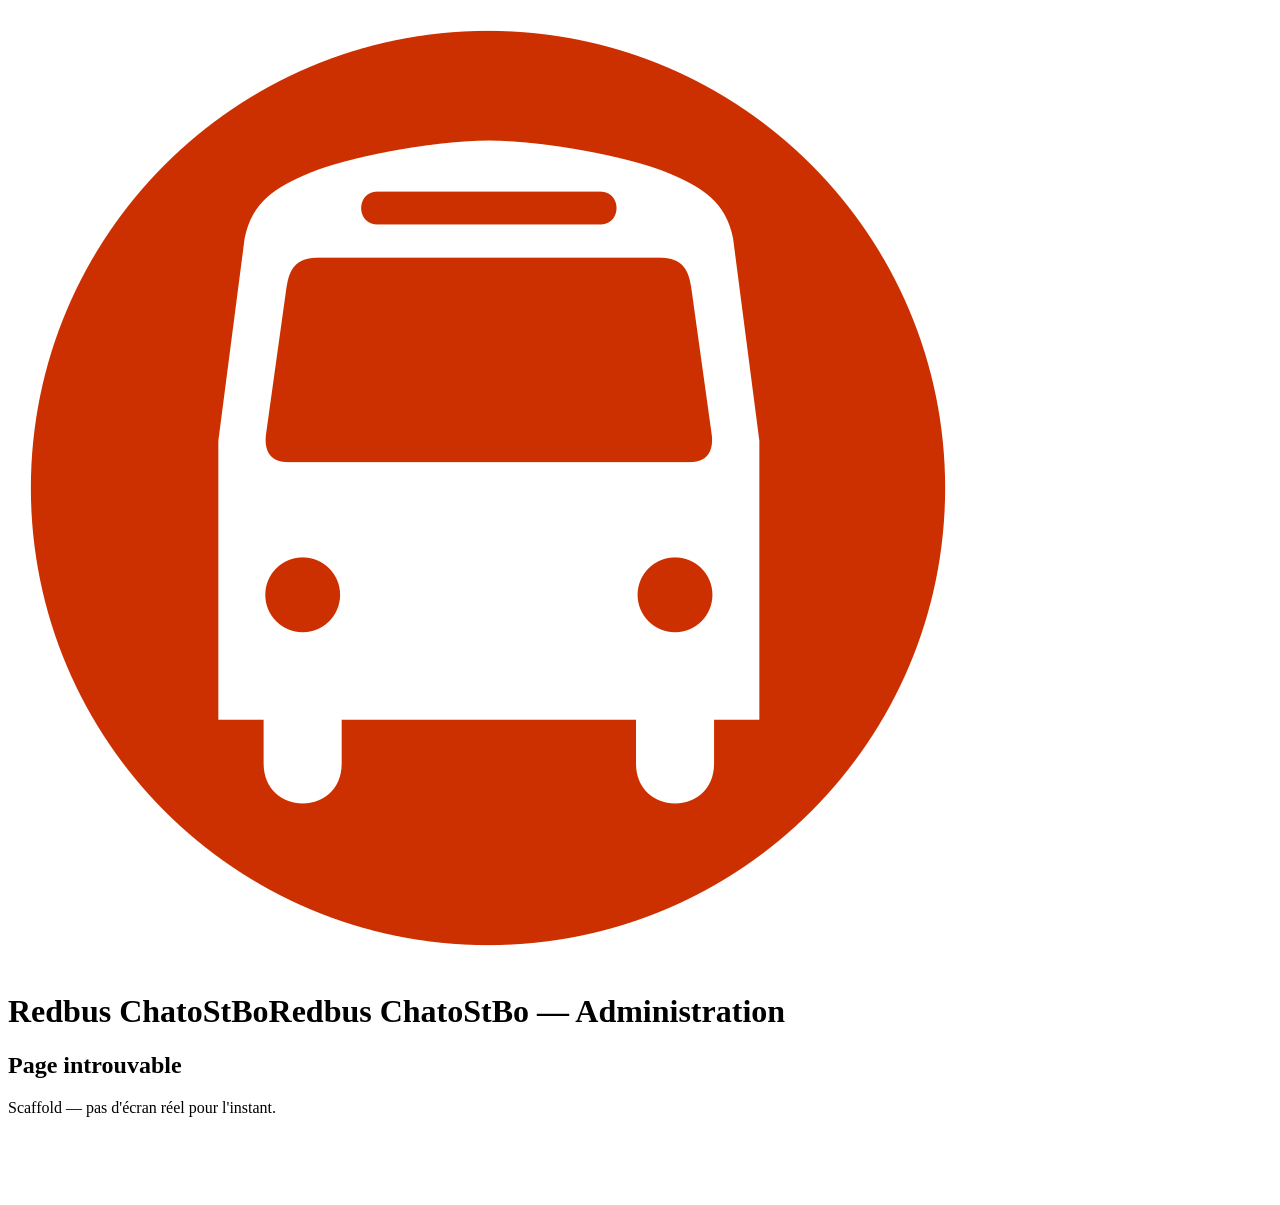
==== admin/index.html @ 2f1d1136 "deploy: busbus@c1aed19" ====
<!DOCTYPE html>
<html lang="fr">
  <head>
    <meta charset="UTF-8" />
    <meta name="viewport" content="width=device-width, initial-scale=1.0, viewport-fit=cover" />
    <meta name="theme-color" content="#c83a13" />
    <link rel="icon" type="image/png" href="/admin/redbus.png" />
    <link rel="apple-touch-icon" href="/admin/redbus.png" />
    <title>Redbus ChatoStBo — Administration</title>
    <script type="module" crossorigin src="/admin/assets/index-Fu90Q3AB.js"></script>
    <link rel="stylesheet" crossorigin href="/admin/assets/index-CekmhHJW.css">
  </head>
  <body class="bg-slate-50 text-slate-900 antialiased">
    <script>
      // Counterpart to scripts/spa-404.html. If the SPA was reached via the
      // gh-pages 404 redirector (/admin/?p=<encoded>&q=<encoded>), reconstruct
      // the original path before React-Router boots. No-op when ?p= is absent.
      (function () {
        var u = new URL(location.href);
        var p = u.searchParams.get('p');
        if (p == null) return;
        var q = u.searchParams.get('q') || '';
        var base = location.pathname.replace(/\/$/, '');
        var rebuilt = base + '/' + p + (q ? '?' + q : '') + location.hash;
        history.replaceState(null, '', rebuilt);
      })();
    </script>
    <div id="root"></div>
  </body>
</html>
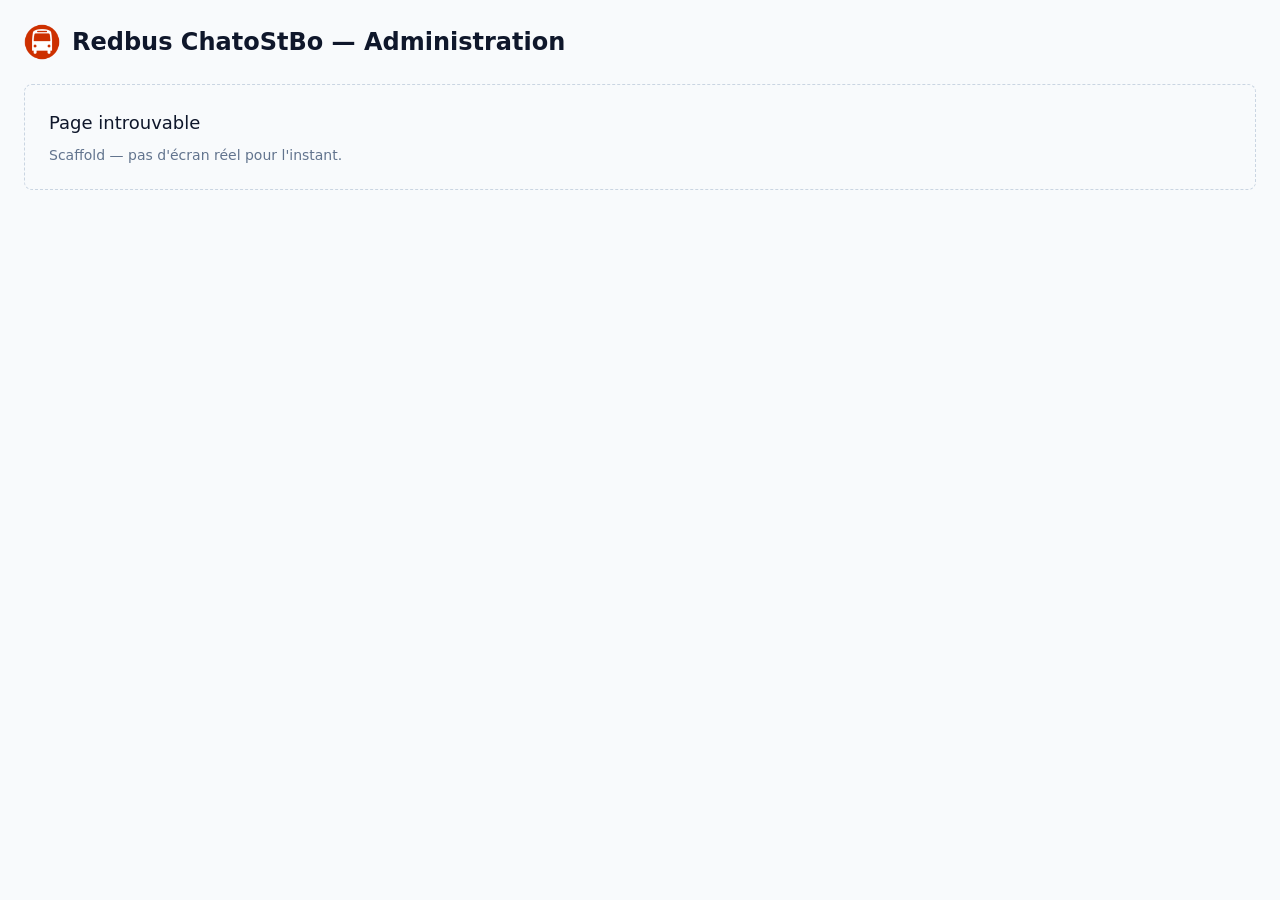
==== commit b4acaef1: "deploy: busbus@777a2ef" ====
--- a/admin/index.html
+++ b/admin/index.html
@@ -7,8 +7,8 @@
     <link rel="icon" type="image/png" href="/admin/redbus.png" />
     <link rel="apple-touch-icon" href="/admin/redbus.png" />
     <title>Redbus ChatoStBo — Administration</title>
-    <script type="module" crossorigin src="/admin/assets/index-Fu90Q3AB.js"></script>
-    <link rel="stylesheet" crossorigin href="/admin/assets/index-CekmhHJW.css">
+    <script type="module" crossorigin src="/admin/assets/index-Cii7lSHE.js"></script>
+    <link rel="stylesheet" crossorigin href="/admin/assets/index-wXU0PCg-.css">
   </head>
   <body class="bg-slate-50 text-slate-900 antialiased">
     <script>
--- a/admin/assets/index-wXU0PCg-.css
+++ b/admin/assets/index-wXU0PCg-.css
@@ -0,0 +1 @@
+/*! tailwindcss v4.2.4 | MIT License | https://tailwindcss.com */@layer properties{@supports (((-webkit-hyphens:none)) and (not (margin-trim:inline))) or ((-moz-orient:inline) and (not (color:rgb(from red r g b)))){*,:before,:after,::backdrop{--tw-space-y-reverse:0;--tw-divide-y-reverse:0;--tw-border-style:solid;--tw-leading:initial;--tw-font-weight:initial;--tw-tracking:initial;--tw-ordinal:initial;--tw-slashed-zero:initial;--tw-numeric-figure:initial;--tw-numeric-spacing:initial;--tw-numeric-fraction:initial;--tw-shadow:0 0 #0000;--tw-shadow-color:initial;--tw-shadow-alpha:100%;--tw-inset-shadow:0 0 #0000;--tw-inset-shadow-color:initial;--tw-inset-shadow-alpha:100%;--tw-ring-color:initial;--tw-ring-shadow:0 0 #0000;--tw-inset-ring-color:initial;--tw-inset-ring-shadow:0 0 #0000;--tw-ring-inset:initial;--tw-ring-offset-width:0px;--tw-ring-offset-color:#fff;--tw-ring-offset-shadow:0 0 #0000;--tw-blur:initial;--tw-brightness:initial;--tw-contrast:initial;--tw-grayscale:initial;--tw-hue-rotate:initial;--tw-invert:initial;--tw-opacity:initial;--tw-saturate:initial;--tw-sepia:initial;--tw-drop-shadow:initial;--tw-drop-shadow-color:initial;--tw-drop-shadow-alpha:100%;--tw-drop-shadow-size:initial}}}@layer theme{:root,:host{--font-sans:ui-sans-serif, system-ui, sans-serif, "Apple Color Emoji", "Segoe UI Emoji", "Segoe UI Symbol", "Noto Color Emoji";--font-mono:ui-monospace, SFMono-Regular, Menlo, Monaco, Consolas, "Liberation Mono", "Courier New", monospace;--color-red-50:oklch(97.1% .013 17.38);--color-red-100:oklch(93.6% .032 17.717);--color-red-200:oklch(88.5% .062 18.334);--color-red-300:oklch(80.8% .114 19.571);--color-red-600:oklch(57.7% .245 27.325);--color-red-700:oklch(50.5% .213 27.518);--color-red-800:oklch(44.4% .177 26.899);--color-red-900:oklch(39.6% .141 25.723);--color-amber-50:oklch(98.7% .022 95.277);--color-amber-100:oklch(96.2% .059 95.617);--color-amber-200:oklch(92.4% .12 95.746);--color-amber-300:oklch(87.9% .169 91.605);--color-amber-400:oklch(82.8% .189 84.429);--color-amber-500:oklch(76.9% .188 70.08);--color-amber-600:oklch(66.6% .179 58.318);--color-amber-700:oklch(55.5% .163 48.998);--color-amber-800:oklch(47.3% .137 46.201);--color-amber-900:oklch(41.4% .112 45.904);--color-green-50:oklch(98.2% .018 155.826);--color-green-300:oklch(87.1% .15 154.449);--color-green-800:oklch(44.8% .119 151.328);--color-emerald-50:oklch(97.9% .021 166.113);--color-emerald-100:oklch(95% .052 163.051);--color-emerald-200:oklch(90.5% .093 164.15);--color-emerald-300:oklch(84.5% .143 164.978);--color-emerald-400:oklch(76.5% .177 163.223);--color-emerald-500:oklch(69.6% .17 162.48);--color-emerald-600:oklch(59.6% .145 163.225);--color-emerald-700:oklch(50.8% .118 165.612);--color-emerald-800:oklch(43.2% .095 166.913);--color-emerald-900:oklch(37.8% .077 168.94);--color-sky-50:oklch(97.7% .013 236.62);--color-sky-100:oklch(95.1% .026 236.824);--color-sky-300:oklch(82.8% .111 230.318);--color-sky-600:oklch(58.8% .158 241.966);--color-sky-700:oklch(50% .134 242.749);--color-sky-800:oklch(44.3% .11 240.79);--color-sky-900:oklch(39.1% .09 240.876);--color-blue-500:oklch(62.3% .214 259.815);--color-blue-600:oklch(54.6% .245 262.881);--color-blue-700:oklch(48.8% .243 264.376);--color-violet-50:oklch(96.9% .016 293.756);--color-violet-100:oklch(94.3% .029 294.588);--color-violet-200:oklch(89.4% .057 293.283);--color-violet-500:oklch(60.6% .25 292.717);--color-violet-800:oklch(43.2% .232 292.759);--color-violet-900:oklch(38% .189 293.745);--color-rose-50:oklch(96.9% .015 12.422);--color-rose-100:oklch(94.1% .03 12.58);--color-rose-200:oklch(89.2% .058 10.001);--color-rose-300:oklch(81% .117 11.638);--color-rose-400:oklch(71.2% .194 13.428);--color-rose-500:oklch(64.5% .246 16.439);--color-rose-600:oklch(58.6% .253 17.585);--color-rose-700:oklch(51.4% .222 16.935);--color-rose-800:oklch(45.5% .188 13.697);--color-rose-900:oklch(41% .159 10.272);--color-slate-50:oklch(98.4% .003 247.858);--color-slate-100:oklch(96.8% .007 247.896);--color-slate-200:oklch(92.9% .013 255.508);--color-slate-300:oklch(86.9% .022 252.894);--color-slate-400:oklch(70.4% .04 256.788);--color-slate-500:oklch(55.4% .046 257.417);--color-slate-600:oklch(44.6% .043 257.281);--color-slate-700:oklch(37.2% .044 257.287);--color-slate-800:oklch(27.9% .041 260.031);--color-slate-900:oklch(20.8% .042 265.755);--color-black:#000;--color-white:#fff;--spacing:.25rem;--container-md:28rem;--container-lg:32rem;--container-2xl:42rem;--container-3xl:48rem;--container-4xl:56rem;--container-5xl:64rem;--container-7xl:80rem;--text-xs:.75rem;--text-xs--line-height:calc(1 / .75);--text-sm:.875rem;--text-sm--line-height:calc(1.25 / .875);--text-base:1rem;--text-base--line-height: 1.5 ;--text-lg:1.125rem;--text-lg--line-height:calc(1.75 / 1.125);--text-xl:1.25rem;--text-xl--line-height:calc(1.75 / 1.25);--text-2xl:1.5rem;--text-2xl--line-height:calc(2 / 1.5);--font-weight-normal:400;--font-weight-medium:500;--font-weight-semibold:600;--tracking-tight:-.025em;--tracking-normal:0em;--tracking-wide:.025em;--tracking-wider:.05em;--leading-tight:1.25;--radius-sm:.25rem;--radius-md:.375rem;--radius-lg:.5rem;--radius-xl:.75rem;--radius-2xl:1rem;--default-transition-duration:.15s;--default-transition-timing-function:cubic-bezier(.4, 0, .2, 1);--default-font-family:var(--font-sans);--default-mono-font-family:var(--font-mono)}}@layer base{*,:after,:before,::backdrop{box-sizing:border-box;border:0 solid;margin:0;padding:0}::file-selector-button{box-sizing:border-box;border:0 solid;margin:0;padding:0}html,:host{-webkit-text-size-adjust:100%;-moz-tab-size:4;tab-size:4;line-height:1.5;font-family:var(--default-font-family,ui-sans-serif, system-ui, sans-serif, "Apple Color Emoji", "Segoe UI Emoji", "Segoe UI Symbol", "Noto Color Emoji");font-feature-settings:var(--default-font-feature-settings,normal);font-variation-settings:var(--default-font-variation-settings,normal);-webkit-tap-highlight-color:transparent}hr{height:0;color:inherit;border-top-width:1px}abbr:where([title]){-webkit-text-decoration:underline dotted;text-decoration:underline dotted}h1,h2,h3,h4,h5,h6{font-size:inherit;font-weight:inherit}a{color:inherit;-webkit-text-decoration:inherit;text-decoration:inherit}b,strong{font-weight:bolder}code,kbd,samp,pre{font-family:var(--default-mono-font-family,ui-monospace, SFMono-Regular, Menlo, Monaco, Consolas, "Liberation Mono", "Courier New", monospace);font-feature-settings:var(--default-mono-font-feature-settings,normal);font-variation-settings:var(--default-mono-font-variation-settings,normal);font-size:1em}small{font-size:80%}sub,sup{vertical-align:baseline;font-size:75%;line-height:0;position:relative}sub{bottom:-.25em}sup{top:-.5em}table{text-indent:0;border-color:inherit;border-collapse:collapse}:-moz-focusring{outline:auto}progress{vertical-align:baseline}summary{display:list-item}ol,ul,menu{list-style:none}img,svg,video,canvas,audio,iframe,embed,object{vertical-align:middle;display:block}img,video{max-width:100%;height:auto}button,input,select,optgroup,textarea{font:inherit;font-feature-settings:inherit;font-variation-settings:inherit;letter-spacing:inherit;color:inherit;opacity:1;background-color:#0000;border-radius:0}::file-selector-button{font:inherit;font-feature-settings:inherit;font-variation-settings:inherit;letter-spacing:inherit;color:inherit;opacity:1;background-color:#0000;border-radius:0}:where(select:is([multiple],[size])) optgroup{font-weight:bolder}:where(select:is([multiple],[size])) optgroup option{padding-inline-start:20px}::file-selector-button{margin-inline-end:4px}::placeholder{opacity:1}@supports (not ((-webkit-appearance:-apple-pay-button))) or (contain-intrinsic-size:1px){::placeholder{color:currentColor}@supports (color:color-mix(in lab,red,red)){::placeholder{color:color-mix(in oklab,currentcolor 50%,transparent)}}}textarea{resize:vertical}::-webkit-search-decoration{-webkit-appearance:none}::-webkit-date-and-time-value{min-height:1lh;text-align:inherit}::-webkit-datetime-edit{display:inline-flex}::-webkit-datetime-edit-fields-wrapper{padding:0}::-webkit-datetime-edit{padding-block:0}::-webkit-datetime-edit-year-field{padding-block:0}::-webkit-datetime-edit-month-field{padding-block:0}::-webkit-datetime-edit-day-field{padding-block:0}::-webkit-datetime-edit-hour-field{padding-block:0}::-webkit-datetime-edit-minute-field{padding-block:0}::-webkit-datetime-edit-second-field{padding-block:0}::-webkit-datetime-edit-millisecond-field{padding-block:0}::-webkit-datetime-edit-meridiem-field{padding-block:0}::-webkit-calendar-picker-indicator{line-height:1}:-moz-ui-invalid{box-shadow:none}button,input:where([type=button],[type=reset],[type=submit]){-webkit-appearance:button;-moz-appearance:button;appearance:button}::file-selector-button{-webkit-appearance:button;-moz-appearance:button;appearance:button}::-webkit-inner-spin-button{height:auto}::-webkit-outer-spin-button{height:auto}[hidden]:where(:not([hidden=until-found])){display:none!important}}@layer components;@layer utilities{.pointer-events-none{pointer-events:none}.visible{visibility:visible}.absolute{position:absolute}.fixed{position:fixed}.relative{position:relative}.static{position:static}.sticky{position:sticky}.inset-0{inset:calc(var(--spacing) * 0)}.start{inset-inline-start:var(--spacing)}.end{inset-inline-end:var(--spacing)}.top-0{top:calc(var(--spacing) * 0)}.top-\[3\.25rem\]{top:3.25rem}.top-\[5\.5rem\]{top:5.5rem}.top-full{top:100%}.left-0{left:calc(var(--spacing) * 0)}.z-10{z-index:10}.z-20{z-index:20}.z-30{z-index:30}.z-40{z-index:40}.z-50{z-index:50}.col-span-2{grid-column:span 2/span 2}.-mx-1{margin-inline:calc(var(--spacing) * -1)}.-mx-4{margin-inline:calc(var(--spacing) * -4)}.mx-2{margin-inline:calc(var(--spacing) * 2)}.mx-auto{margin-inline:auto}.ms-auto{margin-inline-start:auto}.-mt-4{margin-top:calc(var(--spacing) * -4)}.mt-0\.5{margin-top:calc(var(--spacing) * .5)}.mt-1{margin-top:calc(var(--spacing) * 1)}.mt-2{margin-top:calc(var(--spacing) * 2)}.mt-3{margin-top:calc(var(--spacing) * 3)}.mt-4{margin-top:calc(var(--spacing) * 4)}.mt-5{margin-top:calc(var(--spacing) * 5)}.mt-6{margin-top:calc(var(--spacing) * 6)}.mr-2{margin-right:calc(var(--spacing) * 2)}.mr-auto{margin-right:auto}.-mb-px{margin-bottom:-1px}.mb-1{margin-bottom:calc(var(--spacing) * 1)}.mb-2{margin-bottom:calc(var(--spacing) * 2)}.mb-3{margin-bottom:calc(var(--spacing) * 3)}.mb-4{margin-bottom:calc(var(--spacing) * 4)}.ml-1{margin-left:calc(var(--spacing) * 1)}.ml-2{margin-left:calc(var(--spacing) * 2)}.ml-4{margin-left:calc(var(--spacing) * 4)}.ml-auto{margin-left:auto}.line-clamp-2{-webkit-line-clamp:2;-webkit-box-orient:vertical;display:-webkit-box;overflow:hidden}.block{display:block}.flex{display:flex}.grid{display:grid}.hidden{display:none}.inline{display:inline}.inline-block{display:inline-block}.inline-flex{display:inline-flex}.table{display:table}.h-3\.5{height:calc(var(--spacing) * 3.5)}.h-4{height:calc(var(--spacing) * 4)}.h-7{height:calc(var(--spacing) * 7)}.h-8{height:calc(var(--spacing) * 8)}.h-11{height:calc(var(--spacing) * 11)}.h-full{height:100%}.h-px{height:1px}.max-h-48{max-height:calc(var(--spacing) * 48)}.max-h-64{max-height:calc(var(--spacing) * 64)}.max-h-\[92vh\]{max-height:92vh}.min-h-8{min-height:calc(var(--spacing) * 8)}.min-h-9{min-height:calc(var(--spacing) * 9)}.min-h-11{min-height:calc(var(--spacing) * 11)}.min-h-\[36px\]{min-height:36px}.min-h-\[40px\]{min-height:40px}.min-h-\[44px\]{min-height:44px}.min-h-\[72px\]{min-height:72px}.min-h-\[calc\(100vh-2rem\)\]{min-height:calc(100vh - 2rem)}.min-h-screen{min-height:100vh}.w-3\.5{width:calc(var(--spacing) * 3.5)}.w-4{width:calc(var(--spacing) * 4)}.w-7{width:calc(var(--spacing) * 7)}.w-8{width:calc(var(--spacing) * 8)}.w-20{width:calc(var(--spacing) * 20)}.w-24{width:calc(var(--spacing) * 24)}.w-28{width:calc(var(--spacing) * 28)}.w-40{width:calc(var(--spacing) * 40)}.w-full{width:100%}.max-w-2xl{max-width:var(--container-2xl)}.max-w-3xl{max-width:var(--container-3xl)}.max-w-4xl{max-width:var(--container-4xl)}.max-w-7xl{max-width:var(--container-7xl)}.max-w-full{max-width:100%}.max-w-lg{max-width:var(--container-lg)}.max-w-md{max-width:var(--container-md)}.max-w-none{max-width:none}.min-w-0{min-width:calc(var(--spacing) * 0)}.min-w-5{min-width:calc(var(--spacing) * 5)}.min-w-7{min-width:calc(var(--spacing) * 7)}.min-w-40{min-width:calc(var(--spacing) * 40)}.min-w-\[10rem\]{min-width:10rem}.min-w-full{min-width:100%}.flex-1{flex:1}.shrink-0{flex-shrink:0}.basis-full{flex-basis:100%}.table-fixed{table-layout:fixed}.border-collapse{border-collapse:collapse}.cursor-default{cursor:default}.cursor-pointer{cursor:pointer}.list-disc{list-style-type:disc}.grid-cols-1{grid-template-columns:repeat(1,minmax(0,1fr))}.grid-cols-2{grid-template-columns:repeat(2,minmax(0,1fr))}.grid-cols-7{grid-template-columns:repeat(7,minmax(0,1fr))}.flex-col{flex-direction:column}.flex-wrap{flex-wrap:wrap}.items-baseline{align-items:baseline}.items-center{align-items:center}.items-end{align-items:flex-end}.items-start{align-items:flex-start}.justify-between{justify-content:space-between}.justify-center{justify-content:center}.justify-end{justify-content:flex-end}.gap-0\.5{gap:calc(var(--spacing) * .5)}.gap-1{gap:calc(var(--spacing) * 1)}.gap-1\.5{gap:calc(var(--spacing) * 1.5)}.gap-2{gap:calc(var(--spacing) * 2)}.gap-3{gap:calc(var(--spacing) * 3)}.gap-4{gap:calc(var(--spacing) * 4)}:where(.space-y-0\.5>:not(:last-child)){--tw-space-y-reverse:0;margin-block-start:calc(calc(var(--spacing) * .5) * var(--tw-space-y-reverse));margin-block-end:calc(calc(var(--spacing) * .5) * calc(1 - var(--tw-space-y-reverse)))}:where(.space-y-1>:not(:last-child)){--tw-space-y-reverse:0;margin-block-start:calc(calc(var(--spacing) * 1) * var(--tw-space-y-reverse));margin-block-end:calc(calc(var(--spacing) * 1) * calc(1 - var(--tw-space-y-reverse)))}:where(.space-y-1\.5>:not(:last-child)){--tw-space-y-reverse:0;margin-block-start:calc(calc(var(--spacing) * 1.5) * var(--tw-space-y-reverse));margin-block-end:calc(calc(var(--spacing) * 1.5) * calc(1 - var(--tw-space-y-reverse)))}:where(.space-y-2>:not(:last-child)){--tw-space-y-reverse:0;margin-block-start:calc(calc(var(--spacing) * 2) * var(--tw-space-y-reverse));margin-block-end:calc(calc(var(--spacing) * 2) * calc(1 - var(--tw-space-y-reverse)))}:where(.space-y-3>:not(:last-child)){--tw-space-y-reverse:0;margin-block-start:calc(calc(var(--spacing) * 3) * var(--tw-space-y-reverse));margin-block-end:calc(calc(var(--spacing) * 3) * calc(1 - var(--tw-space-y-reverse)))}:where(.space-y-4>:not(:last-child)){--tw-space-y-reverse:0;margin-block-start:calc(calc(var(--spacing) * 4) * var(--tw-space-y-reverse));margin-block-end:calc(calc(var(--spacing) * 4) * calc(1 - var(--tw-space-y-reverse)))}:where(.space-y-6>:not(:last-child)){--tw-space-y-reverse:0;margin-block-start:calc(calc(var(--spacing) * 6) * var(--tw-space-y-reverse));margin-block-end:calc(calc(var(--spacing) * 6) * calc(1 - var(--tw-space-y-reverse)))}:where(.space-y-8>:not(:last-child)){--tw-space-y-reverse:0;margin-block-start:calc(calc(var(--spacing) * 8) * var(--tw-space-y-reverse));margin-block-end:calc(calc(var(--spacing) * 8) * calc(1 - var(--tw-space-y-reverse)))}.gap-x-1{column-gap:calc(var(--spacing) * 1)}.gap-x-2{column-gap:calc(var(--spacing) * 2)}.gap-x-3{column-gap:calc(var(--spacing) * 3)}.gap-x-4{column-gap:calc(var(--spacing) * 4)}.gap-y-0\.5{row-gap:calc(var(--spacing) * .5)}.gap-y-1{row-gap:calc(var(--spacing) * 1)}:where(.divide-y>:not(:last-child)){--tw-divide-y-reverse:0;border-bottom-style:var(--tw-border-style);border-top-style:var(--tw-border-style);border-top-width:calc(1px * var(--tw-divide-y-reverse));border-bottom-width:calc(1px * calc(1 - var(--tw-divide-y-reverse)))}:where(.divide-slate-100>:not(:last-child)){border-color:var(--color-slate-100)}.self-center{align-self:center}.self-end{align-self:flex-end}.truncate{text-overflow:ellipsis;white-space:nowrap;overflow:hidden}.overflow-auto{overflow:auto}.overflow-hidden{overflow:hidden}.overflow-x-auto{overflow-x:auto}.rounded{border-radius:.25rem}.rounded-2xl{border-radius:var(--radius-2xl)}.rounded-full{border-radius:3.40282e38px}.rounded-lg{border-radius:var(--radius-lg)}.rounded-md{border-radius:var(--radius-md)}.rounded-sm{border-radius:var(--radius-sm)}.rounded-xl{border-radius:var(--radius-xl)}.rounded-t-2xl{border-top-left-radius:var(--radius-2xl);border-top-right-radius:var(--radius-2xl)}.rounded-t-lg{border-top-left-radius:var(--radius-lg);border-top-right-radius:var(--radius-lg)}.rounded-t-md{border-top-left-radius:var(--radius-md);border-top-right-radius:var(--radius-md)}.border{border-style:var(--tw-border-style);border-width:1px}.border-0{border-style:var(--tw-border-style);border-width:0}.border-2{border-style:var(--tw-border-style);border-width:2px}.border-t{border-top-style:var(--tw-border-style);border-top-width:1px}.border-t-2{border-top-style:var(--tw-border-style);border-top-width:2px}.border-b{border-bottom-style:var(--tw-border-style);border-bottom-width:1px}.border-b-0{border-bottom-style:var(--tw-border-style);border-bottom-width:0}.border-l-4{border-left-style:var(--tw-border-style);border-left-width:4px}.border-dashed{--tw-border-style:dashed;border-style:dashed}.border-amber-200{border-color:var(--color-amber-200)}.border-amber-300{border-color:var(--color-amber-300)}.border-emerald-200{border-color:var(--color-emerald-200)}.border-emerald-300{border-color:var(--color-emerald-300)}.border-emerald-500{border-color:var(--color-emerald-500)}.border-emerald-600{border-color:var(--color-emerald-600)}.border-green-300{border-color:var(--color-green-300)}.border-red-200{border-color:var(--color-red-200)}.border-red-300{border-color:var(--color-red-300)}.border-rose-200{border-color:var(--color-rose-200)}.border-rose-300{border-color:var(--color-rose-300)}.border-rose-500{border-color:var(--color-rose-500)}.border-sky-300{border-color:var(--color-sky-300)}.border-slate-100{border-color:var(--color-slate-100)}.border-slate-200{border-color:var(--color-slate-200)}.border-slate-300{border-color:var(--color-slate-300)}.border-slate-400{border-color:var(--color-slate-400)}.border-slate-900{border-color:var(--color-slate-900)}.border-transparent{border-color:#0000}.border-violet-200{border-color:var(--color-violet-200)}.border-l-amber-400{border-left-color:var(--color-amber-400)}.border-l-emerald-400{border-left-color:var(--color-emerald-400)}.border-l-rose-400{border-left-color:var(--color-rose-400)}.bg-amber-50{background-color:var(--color-amber-50)}.bg-amber-50\/40{background-color:#fffbeb66}@supports (color:color-mix(in lab,red,red)){.bg-amber-50\/40{background-color:color-mix(in oklab,var(--color-amber-50) 40%,transparent)}}.bg-amber-100{background-color:var(--color-amber-100)}.bg-amber-200{background-color:var(--color-amber-200)}.bg-amber-500{background-color:var(--color-amber-500)}.bg-amber-600{background-color:var(--color-amber-600)}.bg-black\/30{background-color:#0000004d}@supports (color:color-mix(in lab,red,red)){.bg-black\/30{background-color:color-mix(in oklab,var(--color-black) 30%,transparent)}}.bg-black\/40{background-color:#0006}@supports (color:color-mix(in lab,red,red)){.bg-black\/40{background-color:color-mix(in oklab,var(--color-black) 40%,transparent)}}.bg-black\/50{background-color:#00000080}@supports (color:color-mix(in lab,red,red)){.bg-black\/50{background-color:color-mix(in oklab,var(--color-black) 50%,transparent)}}.bg-blue-600{background-color:var(--color-blue-600)}.bg-emerald-50{background-color:var(--color-emerald-50)}.bg-emerald-100{background-color:var(--color-emerald-100)}.bg-emerald-600{background-color:var(--color-emerald-600)}.bg-emerald-700{background-color:var(--color-emerald-700)}.bg-green-50{background-color:var(--color-green-50)}.bg-red-50{background-color:var(--color-red-50)}.bg-red-100{background-color:var(--color-red-100)}.bg-rose-50{background-color:var(--color-rose-50)}.bg-rose-100{background-color:var(--color-rose-100)}.bg-rose-600{background-color:var(--color-rose-600)}.bg-rose-700{background-color:var(--color-rose-700)}.bg-sky-50{background-color:var(--color-sky-50)}.bg-sky-100{background-color:var(--color-sky-100)}.bg-sky-600{background-color:var(--color-sky-600)}.bg-slate-50{background-color:var(--color-slate-50)}.bg-slate-50\/40{background-color:#f8fafc66}@supports (color:color-mix(in lab,red,red)){.bg-slate-50\/40{background-color:color-mix(in oklab,var(--color-slate-50) 40%,transparent)}}.bg-slate-50\/50{background-color:#f8fafc80}@supports (color:color-mix(in lab,red,red)){.bg-slate-50\/50{background-color:color-mix(in oklab,var(--color-slate-50) 50%,transparent)}}.bg-slate-50\/60{background-color:#f8fafc99}@supports (color:color-mix(in lab,red,red)){.bg-slate-50\/60{background-color:color-mix(in oklab,var(--color-slate-50) 60%,transparent)}}.bg-slate-100{background-color:var(--color-slate-100)}.bg-slate-200{background-color:var(--color-slate-200)}.bg-slate-300{background-color:var(--color-slate-300)}.bg-slate-900{background-color:var(--color-slate-900)}.bg-violet-50\/60{background-color:#f5f3ff99}@supports (color:color-mix(in lab,red,red)){.bg-violet-50\/60{background-color:color-mix(in oklab,var(--color-violet-50) 60%,transparent)}}.bg-violet-100{background-color:var(--color-violet-100)}.bg-violet-500{background-color:var(--color-violet-500)}.bg-white{background-color:var(--color-white)}.bg-white\/20{background-color:#fff3}@supports (color:color-mix(in lab,red,red)){.bg-white\/20{background-color:color-mix(in oklab,var(--color-white) 20%,transparent)}}.p-0\.5{padding:calc(var(--spacing) * .5)}.p-1{padding:calc(var(--spacing) * 1)}.p-2{padding:calc(var(--spacing) * 2)}.p-3{padding:calc(var(--spacing) * 3)}.p-4{padding:calc(var(--spacing) * 4)}.p-5{padding:calc(var(--spacing) * 5)}.p-6{padding:calc(var(--spacing) * 6)}.px-1{padding-inline:calc(var(--spacing) * 1)}.px-1\.5{padding-inline:calc(var(--spacing) * 1.5)}.px-2{padding-inline:calc(var(--spacing) * 2)}.px-2\.5{padding-inline:calc(var(--spacing) * 2.5)}.px-3{padding-inline:calc(var(--spacing) * 3)}.px-4{padding-inline:calc(var(--spacing) * 4)}.px-6{padding-inline:calc(var(--spacing) * 6)}.py-0\.5{padding-block:calc(var(--spacing) * .5)}.py-1{padding-block:calc(var(--spacing) * 1)}.py-1\.5{padding-block:calc(var(--spacing) * 1.5)}.py-2{padding-block:calc(var(--spacing) * 2)}.py-2\.5{padding-block:calc(var(--spacing) * 2.5)}.py-3{padding-block:calc(var(--spacing) * 3)}.py-4{padding-block:calc(var(--spacing) * 4)}.pt-1{padding-top:calc(var(--spacing) * 1)}.pt-2{padding-top:calc(var(--spacing) * 2)}.pt-3{padding-top:calc(var(--spacing) * 3)}.pt-4{padding-top:calc(var(--spacing) * 4)}.pt-6{padding-top:calc(var(--spacing) * 6)}.pr-2{padding-right:calc(var(--spacing) * 2)}.pb-4{padding-bottom:calc(var(--spacing) * 4)}.pb-12{padding-bottom:calc(var(--spacing) * 12)}.pl-6{padding-left:calc(var(--spacing) * 6)}.text-center{text-align:center}.text-left{text-align:left}.text-right{text-align:right}.align-middle{vertical-align:middle}.align-top{vertical-align:top}.font-mono{font-family:var(--font-mono)}.text-2xl{font-size:var(--text-2xl);line-height:var(--tw-leading,var(--text-2xl--line-height))}.text-base{font-size:var(--text-base);line-height:var(--tw-leading,var(--text-base--line-height))}.text-lg{font-size:var(--text-lg);line-height:var(--tw-leading,var(--text-lg--line-height))}.text-sm{font-size:var(--text-sm);line-height:var(--tw-leading,var(--text-sm--line-height))}.text-xl{font-size:var(--text-xl);line-height:var(--tw-leading,var(--text-xl--line-height))}.text-xs{font-size:var(--text-xs);line-height:var(--tw-leading,var(--text-xs--line-height))}.text-\[10px\]{font-size:10px}.text-\[11px\]{font-size:11px}.leading-5{--tw-leading:calc(var(--spacing) * 5);line-height:calc(var(--spacing) * 5)}.leading-none{--tw-leading:1;line-height:1}.leading-tight{--tw-leading:var(--leading-tight);line-height:var(--leading-tight)}.font-medium{--tw-font-weight:var(--font-weight-medium);font-weight:var(--font-weight-medium)}.font-normal{--tw-font-weight:var(--font-weight-normal);font-weight:var(--font-weight-normal)}.font-semibold{--tw-font-weight:var(--font-weight-semibold);font-weight:var(--font-weight-semibold)}.tracking-normal{--tw-tracking:var(--tracking-normal);letter-spacing:var(--tracking-normal)}.tracking-tight{--tw-tracking:var(--tracking-tight);letter-spacing:var(--tracking-tight)}.tracking-wide{--tw-tracking:var(--tracking-wide);letter-spacing:var(--tracking-wide)}.tracking-wider{--tw-tracking:var(--tracking-wider);letter-spacing:var(--tracking-wider)}.break-words{overflow-wrap:break-word}.break-all{word-break:break-all}.whitespace-nowrap{white-space:nowrap}.whitespace-pre-line{white-space:pre-line}.whitespace-pre-wrap{white-space:pre-wrap}.text-amber-600{color:var(--color-amber-600)}.text-amber-700{color:var(--color-amber-700)}.text-amber-800{color:var(--color-amber-800)}.text-amber-900{color:var(--color-amber-900)}.text-blue-700{color:var(--color-blue-700)}.text-emerald-700{color:var(--color-emerald-700)}.text-emerald-800{color:var(--color-emerald-800)}.text-emerald-900{color:var(--color-emerald-900)}.text-green-800{color:var(--color-green-800)}.text-red-600{color:var(--color-red-600)}.text-red-700{color:var(--color-red-700)}.text-red-800{color:var(--color-red-800)}.text-red-900{color:var(--color-red-900)}.text-rose-700{color:var(--color-rose-700)}.text-rose-800{color:var(--color-rose-800)}.text-rose-900{color:var(--color-rose-900)}.text-sky-700{color:var(--color-sky-700)}.text-sky-800{color:var(--color-sky-800)}.text-sky-900{color:var(--color-sky-900)}.text-slate-200{color:var(--color-slate-200)}.text-slate-300{color:var(--color-slate-300)}.text-slate-400{color:var(--color-slate-400)}.text-slate-500{color:var(--color-slate-500)}.text-slate-600{color:var(--color-slate-600)}.text-slate-700{color:var(--color-slate-700)}.text-slate-800{color:var(--color-slate-800)}.text-slate-900{color:var(--color-slate-900)}.text-violet-800{color:var(--color-violet-800)}.text-violet-900{color:var(--color-violet-900)}.text-white{color:var(--color-white)}.capitalize{text-transform:capitalize}.normal-case{text-transform:none}.uppercase{text-transform:uppercase}.italic{font-style:italic}.not-italic{font-style:normal}.tabular-nums{--tw-numeric-spacing:tabular-nums;font-variant-numeric:var(--tw-ordinal,) var(--tw-slashed-zero,) var(--tw-numeric-figure,) var(--tw-numeric-spacing,) var(--tw-numeric-fraction,)}.line-through{text-decoration-line:line-through}.no-underline{text-decoration-line:none}.underline{text-decoration-line:underline}.underline-offset-2{text-underline-offset:2px}.antialiased{-webkit-font-smoothing:antialiased;-moz-osx-font-smoothing:grayscale}.opacity-60{opacity:.6}.opacity-70{opacity:.7}.opacity-80{opacity:.8}.shadow-\[0_1px_0_rgba\(0\,0\,0\,0\.08\)\]{--tw-shadow:0 1px 0 var(--tw-shadow-color,#00000014);box-shadow:var(--tw-inset-shadow),var(--tw-inset-ring-shadow),var(--tw-ring-offset-shadow),var(--tw-ring-shadow),var(--tw-shadow)}.shadow-lg{--tw-shadow:0 10px 15px -3px var(--tw-shadow-color,#0000001a), 0 4px 6px -4px var(--tw-shadow-color,#0000001a);box-shadow:var(--tw-inset-shadow),var(--tw-inset-ring-shadow),var(--tw-ring-offset-shadow),var(--tw-ring-shadow),var(--tw-shadow)}.shadow-sm{--tw-shadow:0 1px 3px 0 var(--tw-shadow-color,#0000001a), 0 1px 2px -1px var(--tw-shadow-color,#0000001a);box-shadow:var(--tw-inset-shadow),var(--tw-inset-ring-shadow),var(--tw-ring-offset-shadow),var(--tw-ring-shadow),var(--tw-shadow)}.shadow-xl{--tw-shadow:0 20px 25px -5px var(--tw-shadow-color,#0000001a), 0 8px 10px -6px var(--tw-shadow-color,#0000001a);box-shadow:var(--tw-inset-shadow),var(--tw-inset-ring-shadow),var(--tw-ring-offset-shadow),var(--tw-ring-shadow),var(--tw-shadow)}.ring-2{--tw-ring-shadow:var(--tw-ring-inset,) 0 0 0 calc(2px + var(--tw-ring-offset-width)) var(--tw-ring-color,currentcolor);box-shadow:var(--tw-inset-shadow),var(--tw-inset-ring-shadow),var(--tw-ring-offset-shadow),var(--tw-ring-shadow),var(--tw-shadow)}.ring-amber-400{--tw-ring-color:var(--color-amber-400)}.ring-slate-900{--tw-ring-color:var(--color-slate-900)}.ring-offset-1{--tw-ring-offset-width:1px;--tw-ring-offset-shadow:var(--tw-ring-inset,) 0 0 0 var(--tw-ring-offset-width) var(--tw-ring-offset-color)}.blur{--tw-blur:blur(8px);filter:var(--tw-blur,) var(--tw-brightness,) var(--tw-contrast,) var(--tw-grayscale,) var(--tw-hue-rotate,) var(--tw-invert,) var(--tw-saturate,) var(--tw-sepia,) var(--tw-drop-shadow,)}.filter{filter:var(--tw-blur,) var(--tw-brightness,) var(--tw-contrast,) var(--tw-grayscale,) var(--tw-hue-rotate,) var(--tw-invert,) var(--tw-saturate,) var(--tw-sepia,) var(--tw-drop-shadow,)}.transition{transition-property:color,background-color,border-color,outline-color,text-decoration-color,fill,stroke,--tw-gradient-from,--tw-gradient-via,--tw-gradient-to,opacity,box-shadow,transform,translate,scale,rotate,filter,-webkit-backdrop-filter,backdrop-filter,display,content-visibility,overlay,pointer-events;transition-timing-function:var(--tw-ease,var(--default-transition-timing-function));transition-duration:var(--tw-duration,var(--default-transition-duration))}.transition-shadow{transition-property:box-shadow;transition-timing-function:var(--tw-ease,var(--default-transition-timing-function));transition-duration:var(--tw-duration,var(--default-transition-duration))}.even\:bg-slate-200\/60:nth-child(2n){background-color:#e2e8f099}@supports (color:color-mix(in lab,red,red)){.even\:bg-slate-200\/60:nth-child(2n){background-color:color-mix(in oklab,var(--color-slate-200) 60%,transparent)}}@media(hover:hover){.hover\:border-slate-300:hover{border-color:var(--color-slate-300)}.hover\:border-slate-400:hover{border-color:var(--color-slate-400)}.hover\:border-slate-500:hover{border-color:var(--color-slate-500)}.hover\:bg-amber-100:hover{background-color:var(--color-amber-100)}.hover\:bg-amber-700:hover{background-color:var(--color-amber-700)}.hover\:bg-black\/20:hover{background-color:#0003}@supports (color:color-mix(in lab,red,red)){.hover\:bg-black\/20:hover{background-color:color-mix(in oklab,var(--color-black) 20%,transparent)}}.hover\:bg-emerald-100:hover{background-color:var(--color-emerald-100)}.hover\:bg-emerald-700:hover{background-color:var(--color-emerald-700)}.hover\:bg-emerald-800:hover{background-color:var(--color-emerald-800)}.hover\:bg-red-50:hover{background-color:var(--color-red-50)}.hover\:bg-rose-50:hover{background-color:var(--color-rose-50)}.hover\:bg-rose-100:hover{background-color:var(--color-rose-100)}.hover\:bg-rose-800:hover{background-color:var(--color-rose-800)}.hover\:bg-sky-100:hover{background-color:var(--color-sky-100)}.hover\:bg-sky-700:hover{background-color:var(--color-sky-700)}.hover\:bg-slate-50:hover{background-color:var(--color-slate-50)}.hover\:bg-slate-100:hover{background-color:var(--color-slate-100)}.hover\:bg-slate-800:hover{background-color:var(--color-slate-800)}.hover\:text-blue-700:hover{color:var(--color-blue-700)}.hover\:text-emerald-900:hover{color:var(--color-emerald-900)}.hover\:text-red-900:hover{color:var(--color-red-900)}.hover\:text-slate-700:hover{color:var(--color-slate-700)}.hover\:text-slate-900:hover{color:var(--color-slate-900)}.hover\:underline:hover{text-decoration-line:underline}}.focus\:border-slate-500:focus{border-color:var(--color-slate-500)}.focus\:bg-slate-50:focus{background-color:var(--color-slate-50)}.focus\:outline-none:focus{--tw-outline-style:none;outline-style:none}.focus-visible\:ring-2:focus-visible{--tw-ring-shadow:var(--tw-ring-inset,) 0 0 0 calc(2px + var(--tw-ring-offset-width)) var(--tw-ring-color,currentcolor);box-shadow:var(--tw-inset-shadow),var(--tw-inset-ring-shadow),var(--tw-ring-offset-shadow),var(--tw-ring-shadow),var(--tw-shadow)}.focus-visible\:ring-blue-500:focus-visible{--tw-ring-color:var(--color-blue-500)}.disabled\:cursor-not-allowed:disabled{cursor:not-allowed}.disabled\:bg-slate-50:disabled{background-color:var(--color-slate-50)}.disabled\:bg-slate-100:disabled{background-color:var(--color-slate-100)}.disabled\:bg-slate-400:disabled{background-color:var(--color-slate-400)}.disabled\:text-slate-400:disabled{color:var(--color-slate-400)}.disabled\:text-slate-500:disabled{color:var(--color-slate-500)}.disabled\:opacity-50:disabled{opacity:.5}.disabled\:opacity-60:disabled{opacity:.6}.disabled\:opacity-80:disabled{opacity:.8}@media(hover:hover){.disabled\:hover\:no-underline:disabled:hover{text-decoration-line:none}}@media(min-width:40rem){.sm\:col-span-3{grid-column:span 3/span 3}.sm\:h-\[92vh\]{height:92vh}.sm\:w-44{width:calc(var(--spacing) * 44)}.sm\:max-w-5xl{max-width:var(--container-5xl)}.sm\:shrink-0{flex-shrink:0}.sm\:grid-cols-2{grid-template-columns:repeat(2,minmax(0,1fr))}.sm\:grid-cols-3{grid-template-columns:repeat(3,minmax(0,1fr))}.sm\:grid-cols-4{grid-template-columns:repeat(4,minmax(0,1fr))}.sm\:grid-cols-\[1fr_max-content_max-content\]{grid-template-columns:1fr max-content max-content}.sm\:grid-cols-\[8rem_1fr\]{grid-template-columns:8rem 1fr}.sm\:flex-row{flex-direction:row}.sm\:items-baseline{align-items:baseline}.sm\:items-center{align-items:center}.sm\:justify-center{justify-content:center}.sm\:gap-4{gap:calc(var(--spacing) * 4)}.sm\:rounded-2xl{border-radius:var(--radius-2xl)}.sm\:rounded-lg{border-radius:var(--radius-lg)}.sm\:p-4{padding:calc(var(--spacing) * 4)}}@media(min-width:48rem){.md\:pointer-events-none{pointer-events:none}.md\:top-\[3\.75rem\]{top:3.75rem}.md\:-mx-6{margin-inline:calc(var(--spacing) * -6)}.md\:mx-0{margin-inline:calc(var(--spacing) * 0)}.md\:-mt-6{margin-top:calc(var(--spacing) * -6)}.md\:mb-6{margin-bottom:calc(var(--spacing) * 6)}.md\:hidden{display:none}.md\:inline{display:inline}.md\:table-cell{display:table-cell}.md\:h-7{height:calc(var(--spacing) * 7)}.md\:h-9{height:calc(var(--spacing) * 9)}.md\:min-h-0{min-height:calc(var(--spacing) * 0)}.md\:min-h-\[calc\(100vh-3rem\)\]{min-height:calc(100vh - 3rem)}.md\:w-9{width:calc(var(--spacing) * 9)}.md\:w-16{width:calc(var(--spacing) * 16)}.md\:w-36{width:calc(var(--spacing) * 36)}.md\:w-44{width:calc(var(--spacing) * 44)}.md\:max-w-3xl{max-width:var(--container-3xl)}.md\:cursor-pointer{cursor:pointer}.md\:grid-cols-2{grid-template-columns:repeat(2,minmax(0,1fr))}.md\:grid-cols-4{grid-template-columns:repeat(4,minmax(0,1fr))}.md\:gap-3{gap:calc(var(--spacing) * 3)}.md\:px-0{padding-inline:calc(var(--spacing) * 0)}.md\:px-1{padding-inline:calc(var(--spacing) * 1)}.md\:px-6{padding-inline:calc(var(--spacing) * 6)}.md\:py-1{padding-block:calc(var(--spacing) * 1)}.md\:py-2{padding-block:calc(var(--spacing) * 2)}.md\:pt-6{padding-top:calc(var(--spacing) * 6)}.md\:text-center{text-align:center}.md\:align-middle{vertical-align:middle}.md\:text-2xl{font-size:var(--text-2xl);line-height:var(--tw-leading,var(--text-2xl--line-height))}.md\:text-lg{font-size:var(--text-lg);line-height:var(--tw-leading,var(--text-lg--line-height))}.md\:text-xs{font-size:var(--text-xs);line-height:var(--tw-leading,var(--text-xs--line-height))}.md\:font-medium{--tw-font-weight:var(--font-weight-medium);font-weight:var(--font-weight-medium)}.md\:text-slate-600{color:var(--color-slate-600)}.md\:tabular-nums{--tw-numeric-spacing:tabular-nums;font-variant-numeric:var(--tw-ordinal,) var(--tw-slashed-zero,) var(--tw-numeric-figure,) var(--tw-numeric-spacing,) var(--tw-numeric-fraction,)}@media(hover:hover){.md\:hover\:bg-transparent:hover{background-color:#0000}.md\:hover\:underline:hover{text-decoration-line:underline}}}.\[\&_a\]\:font-medium a{--tw-font-weight:var(--font-weight-medium);font-weight:var(--font-weight-medium)}.\[\&_a\]\:break-words a{overflow-wrap:break-word}.\[\&_a\]\:text-emerald-700 a{color:var(--color-emerald-700)}.\[\&_a\]\:underline a{text-decoration-line:underline}.\[\&_a\]\:decoration-emerald-300 a{-webkit-text-decoration-color:var(--color-emerald-300);text-decoration-color:var(--color-emerald-300)}.\[\&_a\]\:underline-offset-2 a{text-underline-offset:2px}.\[\&_a\:hover\]\:decoration-emerald-600 a:hover{-webkit-text-decoration-color:var(--color-emerald-600);text-decoration-color:var(--color-emerald-600)}.\[\&_blockquote\]\:my-1 blockquote,.\[\&_h1\]\:my-1 h1,.\[\&_h2\]\:my-1 h2,.\[\&_h3\]\:my-1 h3{margin-block:calc(var(--spacing) * 1)}.\[\&_ol\]\:my-0 ol,.\[\&_p\]\:my-0 p,.\[\&_ul\]\:my-0 ul{margin-block:calc(var(--spacing) * 0)}}.always-scrollbar{scrollbar-width:thin;scrollbar-color:#94a3b8 #f1f5f9;overflow-x:auto}.always-scrollbar::-webkit-scrollbar{-webkit-appearance:none;height:10px}.always-scrollbar::-webkit-scrollbar-track{background:#f1f5f9;border-radius:6px}.always-scrollbar::-webkit-scrollbar-thumb{background:#94a3b8;border-radius:6px}.always-scrollbar::-webkit-scrollbar-thumb:hover{background:#64748b}@property --tw-space-y-reverse{syntax:"*";inherits:false;initial-value:0}@property --tw-divide-y-reverse{syntax:"*";inherits:false;initial-value:0}@property --tw-border-style{syntax:"*";inherits:false;initial-value:solid}@property --tw-leading{syntax:"*";inherits:false}@property --tw-font-weight{syntax:"*";inherits:false}@property --tw-tracking{syntax:"*";inherits:false}@property --tw-ordinal{syntax:"*";inherits:false}@property --tw-slashed-zero{syntax:"*";inherits:false}@property --tw-numeric-figure{syntax:"*";inherits:false}@property --tw-numeric-spacing{syntax:"*";inherits:false}@property --tw-numeric-fraction{syntax:"*";inherits:false}@property --tw-shadow{syntax:"*";inherits:false;initial-value:0 0 #0000}@property --tw-shadow-color{syntax:"*";inherits:false}@property --tw-shadow-alpha{syntax:"<percentage>";inherits:false;initial-value:100%}@property --tw-inset-shadow{syntax:"*";inherits:false;initial-value:0 0 #0000}@property --tw-inset-shadow-color{syntax:"*";inherits:false}@property --tw-inset-shadow-alpha{syntax:"<percentage>";inherits:false;initial-value:100%}@property --tw-ring-color{syntax:"*";inherits:false}@property --tw-ring-shadow{syntax:"*";inherits:false;initial-value:0 0 #0000}@property --tw-inset-ring-color{syntax:"*";inherits:false}@property --tw-inset-ring-shadow{syntax:"*";inherits:false;initial-value:0 0 #0000}@property --tw-ring-inset{syntax:"*";inherits:false}@property --tw-ring-offset-width{syntax:"<length>";inherits:false;initial-value:0}@property --tw-ring-offset-color{syntax:"*";inherits:false;initial-value:#fff}@property --tw-ring-offset-shadow{syntax:"*";inherits:false;initial-value:0 0 #0000}@property --tw-blur{syntax:"*";inherits:false}@property --tw-brightness{syntax:"*";inherits:false}@property --tw-contrast{syntax:"*";inherits:false}@property --tw-grayscale{syntax:"*";inherits:false}@property --tw-hue-rotate{syntax:"*";inherits:false}@property --tw-invert{syntax:"*";inherits:false}@property --tw-opacity{syntax:"*";inherits:false}@property --tw-saturate{syntax:"*";inherits:false}@property --tw-sepia{syntax:"*";inherits:false}@property --tw-drop-shadow{syntax:"*";inherits:false}@property --tw-drop-shadow-color{syntax:"*";inherits:false}@property --tw-drop-shadow-alpha{syntax:"<percentage>";inherits:false;initial-value:100%}@property --tw-drop-shadow-size{syntax:"*";inherits:false}
